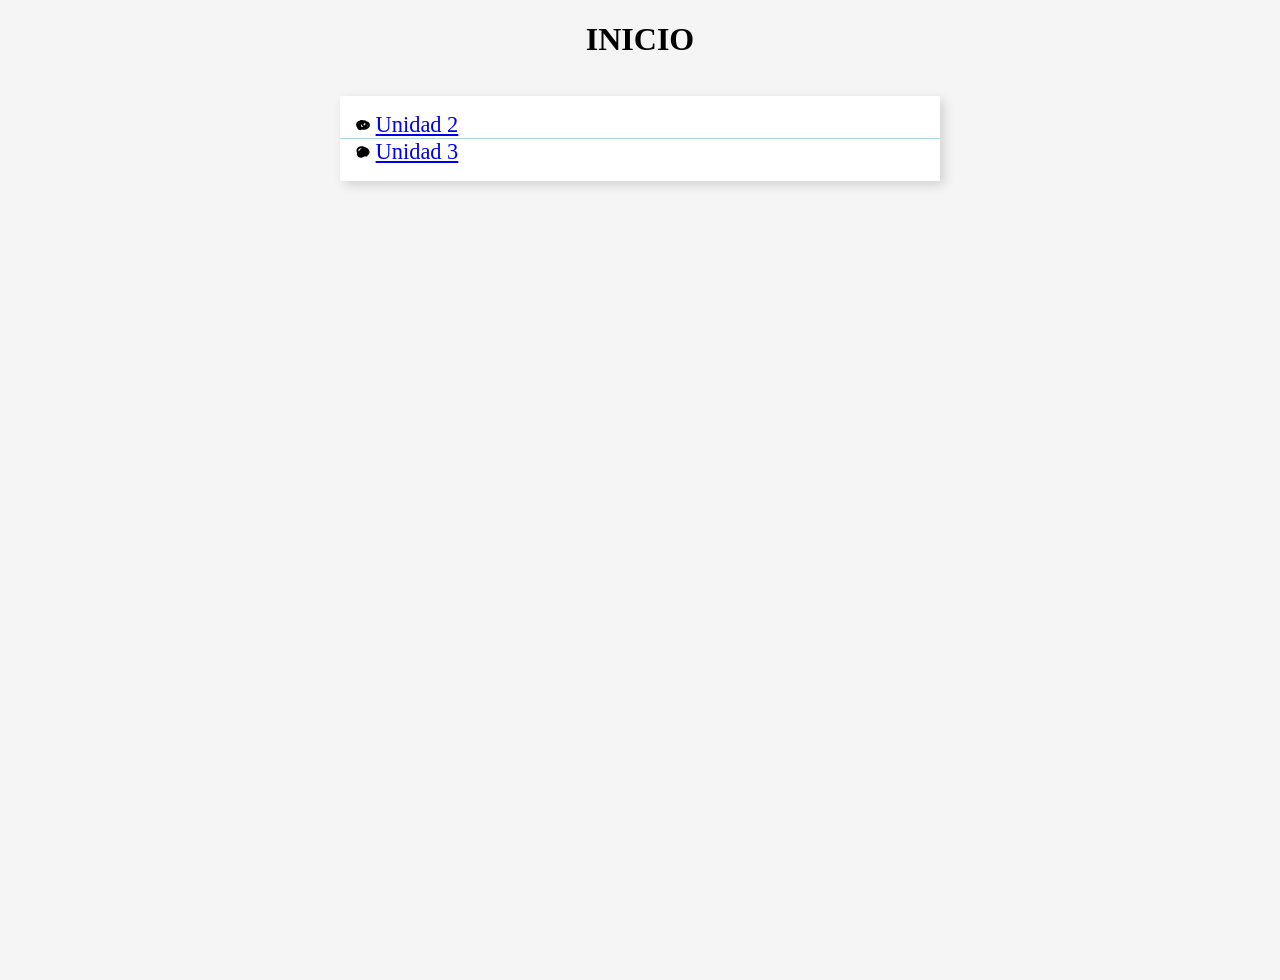
==== index.html @ 0cd0b4b6 "preparaciones" ====
<!DOCTYPE html>
<html lang="en">
    <head>
        <meta charset="UTF-8">
        <meta name="viewport" content="width=device-width, initial-scale=1.0">
        <link rel="stylesheet" href="estilos/style.css">
        <title>Unidad 1</title>
    </head>
    <body>

        <h1>INICIO</h1>
        <h2></h2>
        <div class="lista">
            <ul>
                <li><a href="UD2/index.html">Unidad 2</a></li>
                <li><a href="UD3/index.html">Unidad 3</a></li>
            </ul>
        </div>

    </body>
</html>
---- estilos/style.css ----
* {
	box-sizing: border-box;
}

body{

    place-items: center;
    text-align: center;
    background: whitesmoke;
    margin: 0;
}

.lista {
	font-family: 'Gloria Hallelujah', cursive;
	font-size: 1.4rem;
	margin: 0;
	padding: 1rem;
	display: grid;
	place-items: self-start;
	min-height: 100vh;
    text-align: left;
    justify-content: center;
}

ul {
	list-style-position: inside;
	width: 600px;
	max-width: 100%;
	background: white;
	box-shadow: 0.25rem 0.25rem 0.75rem rgb(0 0 0 / 0.15);
	padding: 0;
	margin: 0;
	border-radius: 0.1rem;
}

li {
	padding: 0 0 0 1rem;
}

li:not(:last-child) {
	border-bottom: 1px solid lightblue;
}

li:first-child {
	margin-top: 1rem;
}

li:last-child {
	margin-bottom: 1rem;
}

::marker {
	content: url("data:image/svg+xml,%3Csvg xmlns='http://www.w3.org/2000/svg' xml:space='preserve' width='14' viewBox='0 0 50 50'%3E%3Cpath d='M46.4 16.2c-2.3-2.3-5.4-3.5-8.4-4.5-.5-.2-1.1-.3-1.6-.5-1.6-1.6-3.7-2.8-6.2-3.2-1-.2-1.9.1-2.5.6-.9-.3-1.8-.6-2.7-.8-3.2-1-6.4-1.8-9.5-.1-1 .5-1.9 1.2-2.7 2-6.4 1.4-11.7 5-12.4 12.7C0 27 1.9 31.5 4.9 34.9c.1.6.2 1.1.4 1.7 1 3.2 3.3 5.7 6.7 6.5 2.7.6 5.4-.2 7.9-1.2 3.3.4 6.7.3 9.9 0 6.5-.7 13.3-2.8 17.1-8.5 3.6-5.2 4-12.6-.5-17.2zm-17.3.9c2.1.4 4 1.7 4.7 3.8 0 .5-.1 1.1-.2 1.6-.3 1.4-.8 2.6-1.6 3.7-.7.2-1.5.1-2.3-.4-.8-.4-1.6-1-2.2-1.6-.4-.4-1.2-1.7-1.6-1.9 3.4 1.3 5.1-3 3.2-5.2zm-11.6 9.7c.2-1.9 1.1-3.9 2.3-5.5-.4 2.1.3 4.2 1.7 6 1.3 1.7 3.1 3.2 5 4.2-.2.1-.4.2-.6.4-.1 0-.1.1-.2.1-3.9.2-8.7-.8-8.2-5.2zm-6.4 3.1c.1.3.1.7.2 1 .2.6.4 1.2.7 1.8-.4-.2-.7-.5-1-.7.1-.8.1-1.4.1-2.1zm31.2-1.3c-.9 1.7-2.1 3.1-3.7 4.1 2-2.1 3.4-4.7 4-7.6.2-.7.3-1.4.3-2.1.6 1.5.5 3.3-.6 5.6z'/%3E%3C/svg%3E") ' ';
}

li:nth-child(3n)::marker {
	content: url("data:image/svg+xml,%3Csvg xmlns='http://www.w3.org/2000/svg' xml:space='preserve' width='14' viewBox='0 0 50 50'%3E%3Cpath d='M46.5 12.5c-.4-1.1-1.3-1.8-2.2-2-4.2-4-11.6-4.3-17.1-4.1-6.9.3-13.9 2.1-19.4 6.5C2 17.5-2.4 25.7 2.5 32.6c2.2 3.2 5.5 4.9 9 5.5 3.3 1.7 6.7 3.3 10.2 4.4 7.8 2.3 17 1.6 23.2-4.3 7.3-7 4.8-17.3 1.6-25.7zm-20.2 2.7c.6 0 1.3 0 1.8.2 1.1.4 1.7 1.3 2 2.3-1-1.2-2.4-2.1-3.8-2.5zm-1.4 6.6c.9.9 1.3 2.2-.2 2.3-2 .2-1.1-1.9.2-2.3zm-11.8 9.8c-.6-.3-2.9-1.1-3.2-1.8-.2-.5 1.4-3.1 2.1-4.2.3.5.7 1 1.2 1.4 0 .3.1.6.2.8.5 1.9 1.5 3.1 2.9 4h-.2c-.8.1-1.6.1-2.5-.1-.2 0-.3 0-.5-.1zM24 36.4c1.6-.7 3-1.5 4.3-2.5.8.2 1.7.3 2.5.5 2.5.4 5.2.9 7.7.6-.9.6-2 1.1-3 1.4-3.9 1.3-7.7 1-11.5 0z'/%3E%3C/svg%3E") ' ';
}

li:nth-child(3n - 1)::marker {
	content: url("data:image/svg+xml,%3Csvg xmlns='http://www.w3.org/2000/svg' xml:space='preserve' width='14' viewBox='0 0 50 50'%3E%3Cpath d='M48.3 23.7c-1-9.9-9.9-15.6-18.8-17.8-8.2-2.1-18.8-2.6-24.6 4.8C.6 16.2 1 23.6 4.3 29.3c-.5 1-.8 2-1 3-.6 4 2 7.6 5.1 10 5.9 4.4 14 4.2 19.6-.4 1.5 0 2.9-.2 4.4-.5 1.8 0 3.5 0 5.3-.1 2.3-.1 3.5-1.9 3.5-3.7 4.5-3.3 7.7-8.2 7.1-13.9zM9.1 17.8c1.1-4.1 4.9-5.8 8.8-6.1.9-.1 1.9-.1 2.9-.1-3.2 1.6-6.3 4.6-8 7.4-.1.1-.1.2-.2.3-1.1.9-2.1 1.9-3 2.9-.2.2-.4.4-.5.6-.4-1.7-.5-3.3 0-5z'/%3E%3C/svg%3E") ' ';
}
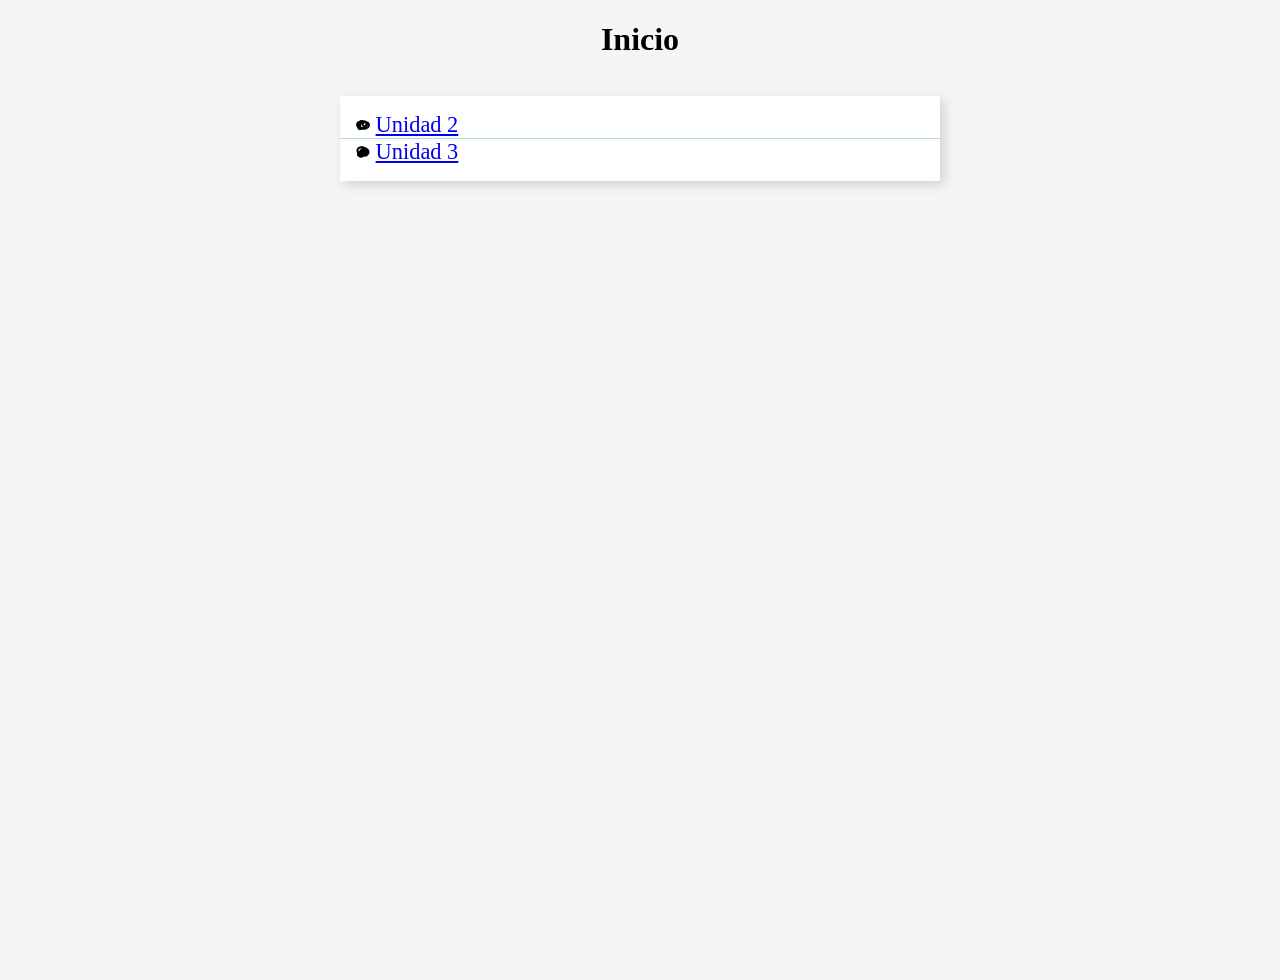
==== commit 36a554ec: "+variaciones" ====
--- a/index.html
+++ b/index.html
@@ -7,9 +7,7 @@
         <title>Unidad 1</title>
     </head>
     <body>
-
-        <h1>INICIO</h1>
-        <h2></h2>
+        <h1>Inicio</h1>
         <div class="lista">
             <ul>
                 <li><a href="UD2/index.html">Unidad 2</a></li>
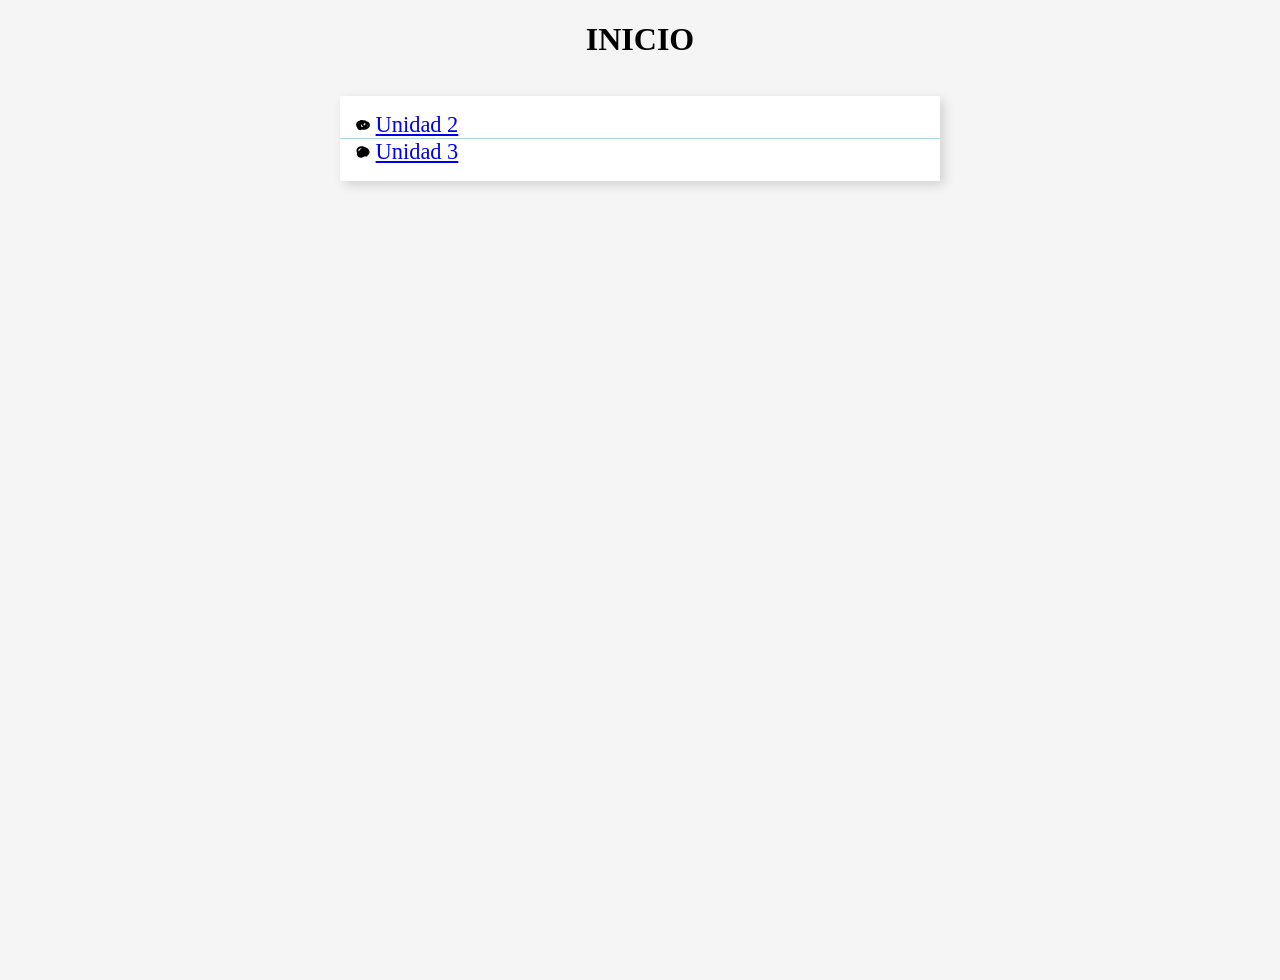
==== commit 3d831653: "Merge branch 'main' of https://github.com/juanfercastro/DWCS_general" ====
--- a/index.html
+++ b/index.html
@@ -7,7 +7,9 @@
         <title>Unidad 1</title>
     </head>
     <body>
-        <h1>Inicio</h1>
+
+        <h1>INICIO</h1>
+        <h2></h2>
         <div class="lista">
             <ul>
                 <li><a href="UD2/index.html">Unidad 2</a></li>
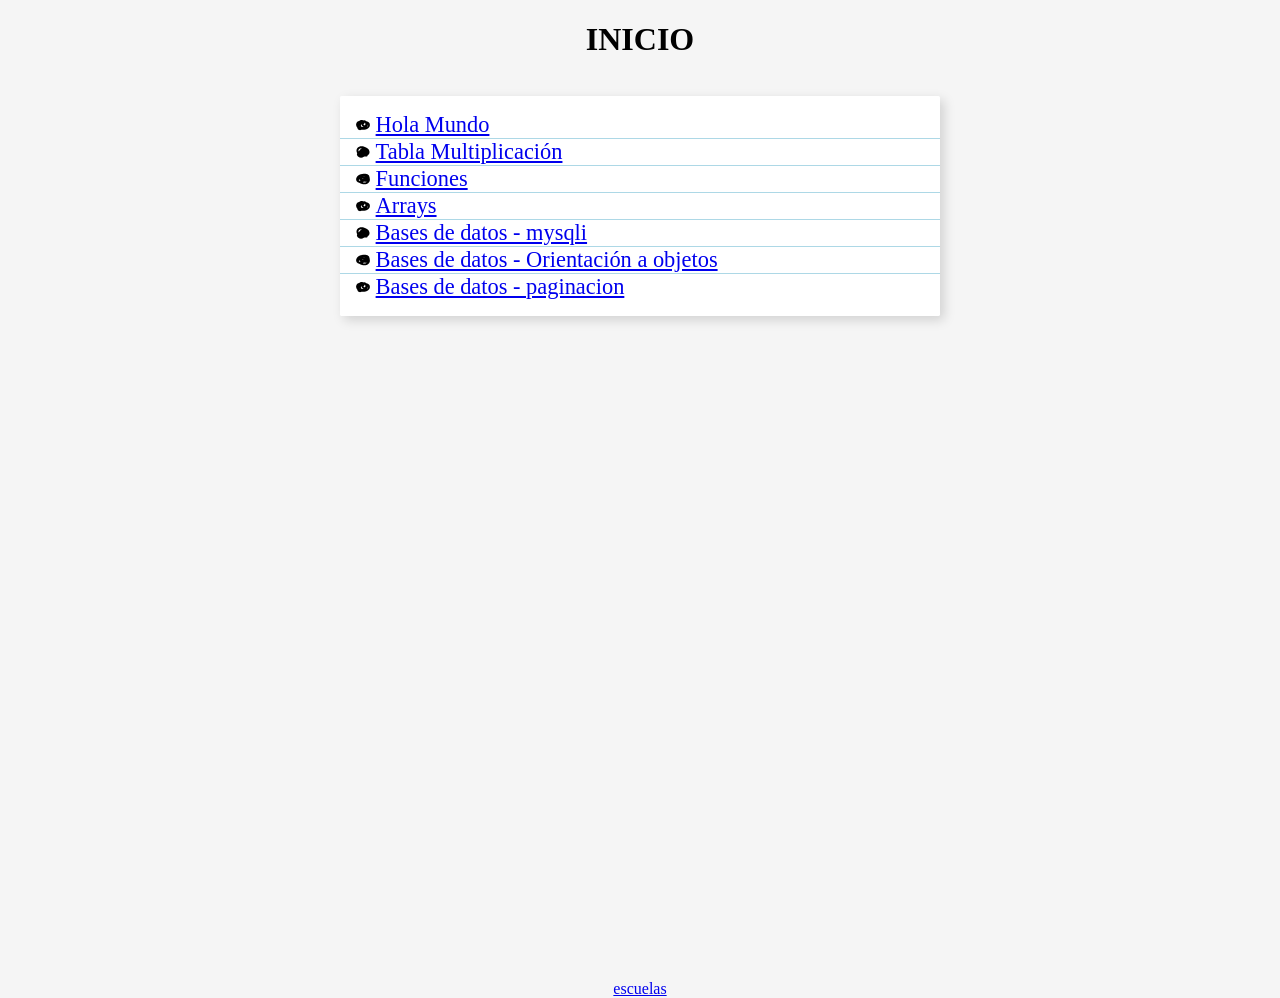
==== commit a7a5736f: "escuelas" ====
--- a/index.html
+++ b/index.html
@@ -12,10 +12,15 @@
         <h2></h2>
         <div class="lista">
             <ul>
-                <li><a href="UD2/index.html">Unidad 2</a></li>
-                <li><a href="UD3/index.html">Unidad 3</a></li>
+                <li><a href="UD2/ejemplos/hola_mundo.php">Hola Mundo</a></li>
+                <li><a href="UD2/ejemplos/tabla_multiplicar.php">Tabla Multiplicación</a></li>
+                <li><a href="UD2/ejemplos/funciones.php">Funciones</a></li>
+                <li><a href="UD2/ejemplos/arrays.php">Arrays</a></li>
+                <li><a href="UD2/ejemplos/conexion_BD_mysqli.php">Bases de datos - mysqli</a></li>
+                <li><a href="UD2/ejemplos/conexion_BD_pdo.php">Bases de datos - Orientación a objetos</a></li>
+                <li><a href="UD2/ejemplos/conexion_BD_paginacion.php">Bases de datos - paginacion</a></li>
             </ul>
         </div>
-
+        <a href="UD4/ejercicios/escuelas/index.php">escuelas</a>
     </body>
 </html>
